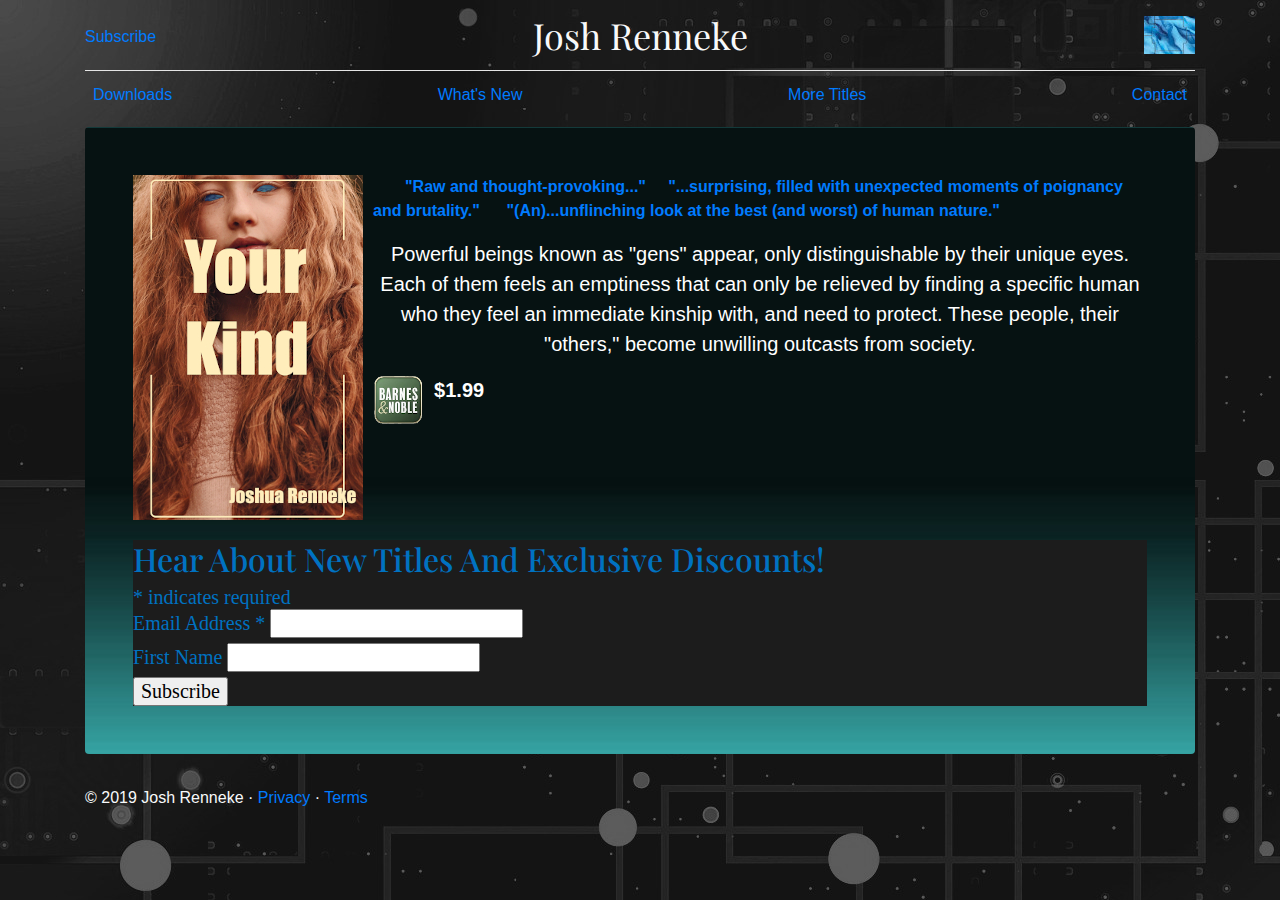
==== index.html @ b96f0e6a "center text" ====
<!doctype html>
<html lang="en">
  <head>
    <meta charset="utf-8">
    <meta name="viewport" content="width=device-width, initial-scale=1, shrink-to-fit=no">
    <meta name="description" content="">
    <meta name="author" content="">
    <link rel="icon" href="favicon.ico">

    <title>Josh Renneke</title>

    <!-- Bootstrap core CSS -->
    <link href="dist/css/bootstrap.min.css" rel="stylesheet">

    <!-- Custom styles for this template -->
    <link href="https://fonts.googleapis.com/css?family=Playfair+Display:700,900" rel="stylesheet">
    <link href="css/blog.css" rel="stylesheet">
  <!-- Facebook Pixel Code -->
<script>
  !function(f,b,e,v,n,t,s)
  {if(f.fbq)return;n=f.fbq=function(){n.callMethod?
  n.callMethod.apply(n,arguments):n.queue.push(arguments)};
  if(!f._fbq)f._fbq=n;n.push=n;n.loaded=!0;n.version='2.0';
  n.queue=[];t=b.createElement(e);t.async=!0;
  t.src=v;s=b.getElementsByTagName(e)[0];
  s.parentNode.insertBefore(t,s)}(window, document,'script',
  'https://connect.facebook.net/en_US/fbevents.js');
  fbq('init', '184250286297656');
  fbq('track', 'PageView');
</script>
<noscript><img height="1" width="1" style="display:none"
  src="https://www.facebook.com/tr?id=184250286297656&ev=PageView&noscript=1"
/></noscript>
<!-- End Facebook Pixel Code -->

  </head>

  <body>

    <div class="container">
      <header class="blog-header py-3">
        <div class="row flex-nowrap justify-content-between align-items-center">
          <div class="col-4 pt-1">
            <a class="" href="#mc_embed_signup">Subscribe</a>
          </div>
          <div class="col-4 text-center">
            <a class="blog-header-logo text-light" href="http://joshrenneke.com">Josh Renneke</a>
          </div>
          <div class="col-4 d-flex justify-content-end align-items-center">
            <img class="card-img-right flex-auto d-none d-md-block" src="images/backzsmall.jpg" alt="Card image cap" align="right"></div>
        </div>
      </header>

      <div class="nav-scroller py-1 mb-2">
        <nav class="nav d-flex justify-content-between">
          <a class="p-2" href="allbooks.html">Downloads</a>
          <a class="p-2" href="dawnoftheblackstarcontinues.html">What's New</a>
          <a class="p-2" href="allbooks.html">More Titles</a>
          <a class="p-2" href="aboutpage.html">Contact</a>

        </nav>
      </div>

      <div class="jumbotron p-3 p-md-5 text-white rounded bg-dark">

<div>

            <img class="card-img-left" src="images/yourkindcoversmallerz.jpg" alt="Card image cap" style="float: left; margin-right: 10px; margin-bottom: 20px;">


           <strong align="center" class="text-primary" style="margin-left:2em">"Raw and thought-provoking..." &nbsp;&nbsp;&nbsp;&nbsp;"...surprising, filled with unexpected moments of poignancy and brutality." &nbsp;&nbsp;&nbsp;&nbsp; "(An)...unflinching look at the best (and worst) of human nature."</strong>

           <p class="lead my-3" align="center">Powerful beings known as "gens" appear, only distinguishable by their unique eyes. Each of them feels an emptiness that can only be relieved by finding a specific human who they feel an immediate kinship with, and need to protect. These people, their "others," become unwilling outcasts from society.</p>
           <p class="lead mb-0" style="margin-left:5em"><a href="https://www.barnesandnoble.com/w/your-kind-joshua-renneke/1133757427?ean=2940163343010"  target="_blank" class="text-white font-weight-bold"align="right"><img class="card-img-left" src="images/barnsnobleicon.png" alt="Card image cap" align="left">&nbsp;&nbsp;$1.99</a></p>


     </div>


     <!-- Begin Mailchimp Signup Form -->
     <link href="//cdn-images.mailchimp.com/embedcode/classic-10_7.css" rel="stylesheet" type="text/css">
     <style type="text/css">
       #mc_embed_signup{background:#1C1C1C; color: #0072C1 ; clear:left; font:20px Times New Roman,Arial,sans-serif; }
       /* Add your own Mailchimp form style overrides in your site stylesheet or in this style block.
          We recommend moving this block and the preceding CSS link to the HEAD of your HTML file. */
     </style>
     <div id="mc_embed_signup">
     <form action="https://joshrenneke.us4.list-manage.com/subscribe/post?u=4fc7d1b2df393337281a9172b&amp;id=4bc92bdd32" method="post" id="mc-embedded-subscribe-form" name="mc-embedded-subscribe-form" class="validate" target="_blank" novalidate>
         <div id="mc_embed_signup_scroll">
        <h2>Hear About New Titles And Exclusive Discounts!</h2>
     <div class="indicates-required"><span class="asterisk">*</span> indicates required</div>
     <div class="mc-field-group">
       <label for="mce-EMAIL">Email Address  <span class="asterisk">*</span>
     </label>
       <input type="email" value="" name="EMAIL" class="required email" id="mce-EMAIL">
     </div>
     <div class="mc-field-group">
       <label for="mce-FNAME">First Name </label>
       <input type="text" value="" name="FNAME" class="" id="mce-FNAME">
     </div>
       <div id="mce-responses" class="clear">
         <div class="response" id="mce-error-response" style="display:none"></div>
         <div class="response" id="mce-success-response" style="display:none"></div>
       </div>    <!-- real people should not fill this in and expect good things - do not remove this or risk form bot signups-->
         <div style="position: absolute; left: -5000px;" aria-hidden="true"><input type="text" name="b_4fc7d1b2df393337281a9172b_4bc92bdd32" tabindex="-1" value=""></div>
         <div class="clear"><input type="submit" value="Subscribe" name="subscribe" id="mc-embedded-subscribe" class="button"></div>
         </div>
     </form>
     </div>
</div>
     <!--End mc_embed_signup-->







  </main><!-- /.container -->



    <footer class="blog-footer text-light">
     <p>&copy; 2019 Josh Renneke &middot; <a href="privpol.html">Privacy</a> &middot; <a href="terms.html">Terms</a></p>

    </footer>



    <!-- Bootstrap core JavaScript
    ================================================== -->
    <!-- Placed at the end of the document so the pages load faster -->
    <script src="https://code.jquery.com/jquery-3.2.1.slim.min.js" integrity="sha384-KJ3o2DKtIkvYIK3UENzmM7KCkRr/rE9/Qpg6aAZGJwFDMVNA/GpGFF93hXpG5KkN" crossorigin="anonymous"></script>
    <script>window.jQuery || document.write('<script src="assets/js/vendor/jquery-slim.min.js"><\/script>')</script>
    <script src="assets/js/vendor/popper.min.js"></script>
    <script src="dist/js/bootstrap.min.js"></script>
    <script src="assets/js/vendor/holder.min.js"></script>
    <script>
      Holder.addTheme('thumb', {
        bg: '#55595c',
        fg: '#eceeef',
        text: 'Thumbnail'
      });
    </script>
  </body>

</html>
---- css/blog.css ----
/* stylelint-disable selector-list-comma-newline-after */
body {
 background-image: url("../images/backboardz.jpg");
  background-color: #1B2631;
}
pre {
    color: #00ff0a;
}​
.jumbotron .p-3 .p-md-5 .homez {
max-width:170px;
  max-height: 323px;
  margin-top: 20px;
  margin-bottom: 20px;
  margin-bottom: 20px;
  margin-top: 20px;
}
.homez img {
    max-height: 311px;
    vertical-align: middle;
    border-style: none;
    margin-bottom: 20px;
    margin-top: 20px;
    margin-left: 20px;
    margin-right: 20px;
}

.text-muted {
    color: #f1f1f1;
}

.blog-header {
  line-height: 1;
  border-bottom: 1px solid #e5e5e5;
}

.blog-header-logo {
  font-family: "Playfair Display", Georgia, "Times New Roman", serif;
  font-size: 2.25rem;
}
.blog-header-logo:hover {
  text-decoration: none;
}
.container .jumbotron{
  background-image: url("../images/shortbp.jpg");
  background-position: right;
  background-size: cover;
h1, h2, h3, h4, h5, h6 {
  font-family: "Playfair Display", Georgia, "Times New Roman", serif;
}

.display-4 {
  font-size: 2.5rem;
}
@media (min-width: 768px) {
  .display-4 {
    font-size: 3rem;
  }
}

.nav-scroller {
  position: relative;
  z-index: 2;
  height: 2.75rem;
  overflow-y: hidden;
}

.nav-scroller .nav {
  display: -webkit-box;
  display: -ms-flexbox;
  display: flex;
  -ms-flex-wrap: nowrap;
  flex-wrap: nowrap;
  padding-bottom: 1rem;
  margin-top: -1px;
  overflow-x: auto;
  text-align: center;
  white-space: nowrap;
  -webkit-overflow-scrolling: touch;
}

.nav-scroller .nav-link {
  padding-top: .75rem;
  padding-bottom: .75rem;
  font-size: .875rem;
}

.card-img-right {
  height: 100%;
  border-radius: 0 3px 3px 0;
}

.flex-auto {
  -ms-flex: 0 0 auto;
  -webkit-box-flex: 0;
  flex: 0 0 auto;
}

.h-250 { height: 250px; }
@media (min-width: 768px) {
  .h-md-250 { height: 250px; }
}

.border-top { border-top: 1px solid #e5e5e5; }
.border-bottom { border-bottom: 1px solid #e5e5e5; }

.box-shadow { box-shadow: 0 .25rem .75rem rgba(0, 0, 0, .05); }

/*
 * Blog name and description
 */
.blog-title {
  margin-bottom: 0;
  font-size: 2rem;
  font-weight: 400;
}
.blog-description {
  font-size: 1.1rem;
  color: #999;
}

@media (min-width: 40em) {
  .blog-title {
    font-size: 3.5rem;
  }
}

/* Pagination */
.blog-pagination {
  margin-bottom: 4rem;
}
.blog-pagination > .btn {
  border-radius: 2rem;
}

/*
 * Blog posts
 */
.blog-post {
  margin-bottom: 4rem;
  text-color: #f8f9fa;
}
.blog-post-title {
  margin-bottom: .25rem;
  font-size: 2.5rem;
}
.blog-post-meta {
  margin-bottom: 1.25rem;
  color: #999;
}

/*
 * Footer
 */
.blog-footer {
  padding: 2.5rem 0;
  color: #999;

  text-align: center;
  background-color: ##f1f1f1;
  border-top: .05rem solid #e5e5e5;
}
.blog-footer p:last-child {
  margin-bottom: 0;
}
.table, .th, .td {
  border: 1px solid black;
  border-collapse: collapse;
}
.th, .td {
  padding: 5px;
  text-align: left;    
}
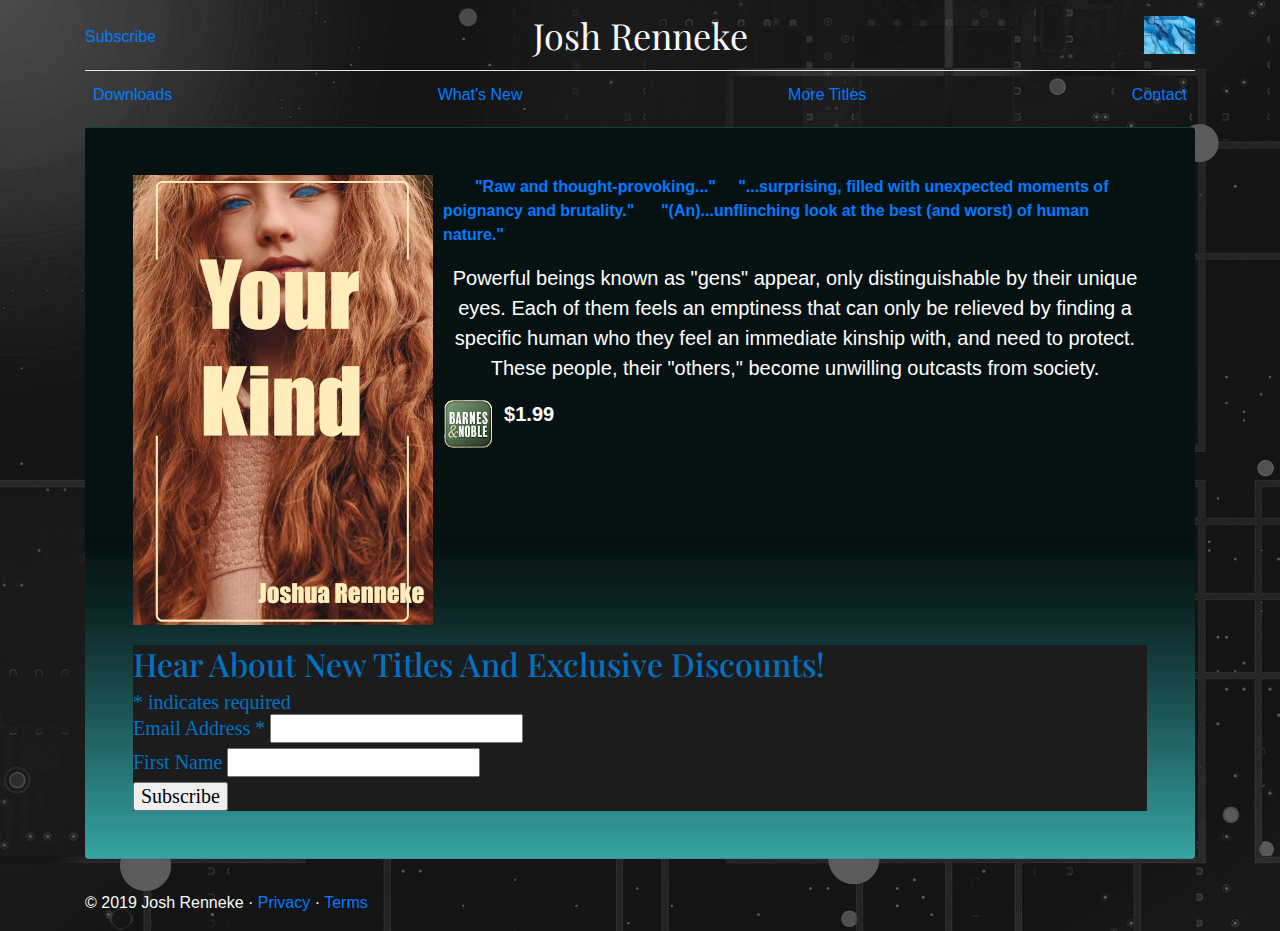
==== commit 1bc0196d: "n" ====
--- a/index.html
+++ b/index.html
@@ -65,7 +65,7 @@
 
 <div>
 
-            <img class="card-img-left" src="images/yourkindcoversmallerz.jpg" alt="Card image cap" style="float: left; margin-right: 10px; margin-bottom: 20px;">
+            <img class="card-img-left" src="images/yourkindcoversmaller.jpg" alt="Card image cap" style="float: left; margin-right: 10px; margin-bottom: 20px;">
 
 
            <strong align="center" class="text-primary" style="margin-left:2em">"Raw and thought-provoking..." &nbsp;&nbsp;&nbsp;&nbsp;"...surprising, filled with unexpected moments of poignancy and brutality." &nbsp;&nbsp;&nbsp;&nbsp; "(An)...unflinching look at the best (and worst) of human nature."</strong>
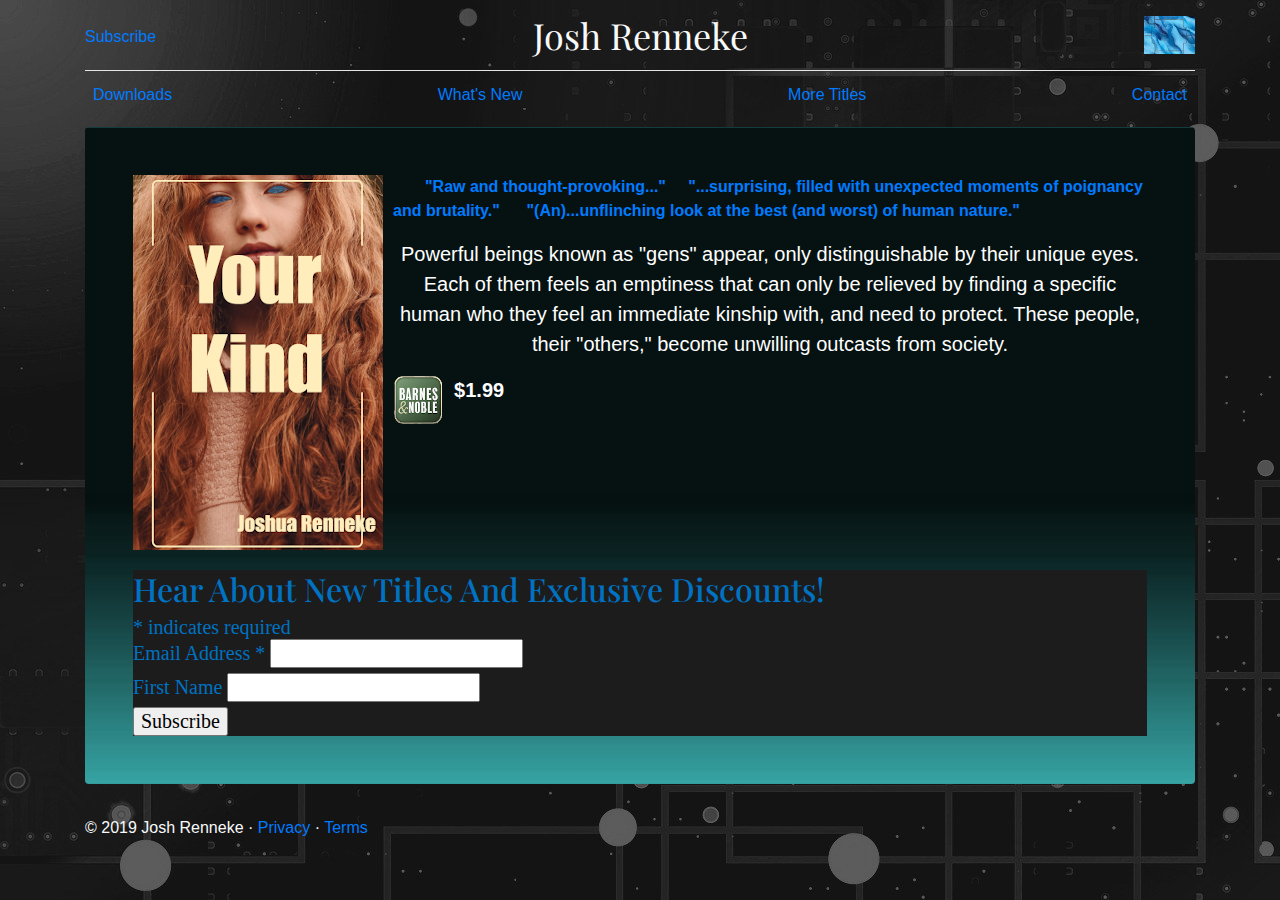
==== commit 73a09236: "h" ====
--- a/index.html
+++ b/index.html
@@ -65,7 +65,7 @@
 
 <div>
 
-            <img class="card-img-left" src="images/yourkindcoversmaller.jpg" alt="Card image cap" style="float: left; margin-right: 10px; margin-bottom: 20px;">
+            <img class="card-img-left" src="images/yourkindcoversmallerzz.jpg" alt="Card image cap" style="float: left; margin-right: 10px; margin-bottom: 20px;">
 
 
            <strong align="center" class="text-primary" style="margin-left:2em">"Raw and thought-provoking..." &nbsp;&nbsp;&nbsp;&nbsp;"...surprising, filled with unexpected moments of poignancy and brutality." &nbsp;&nbsp;&nbsp;&nbsp; "(An)...unflinching look at the best (and worst) of human nature."</strong>
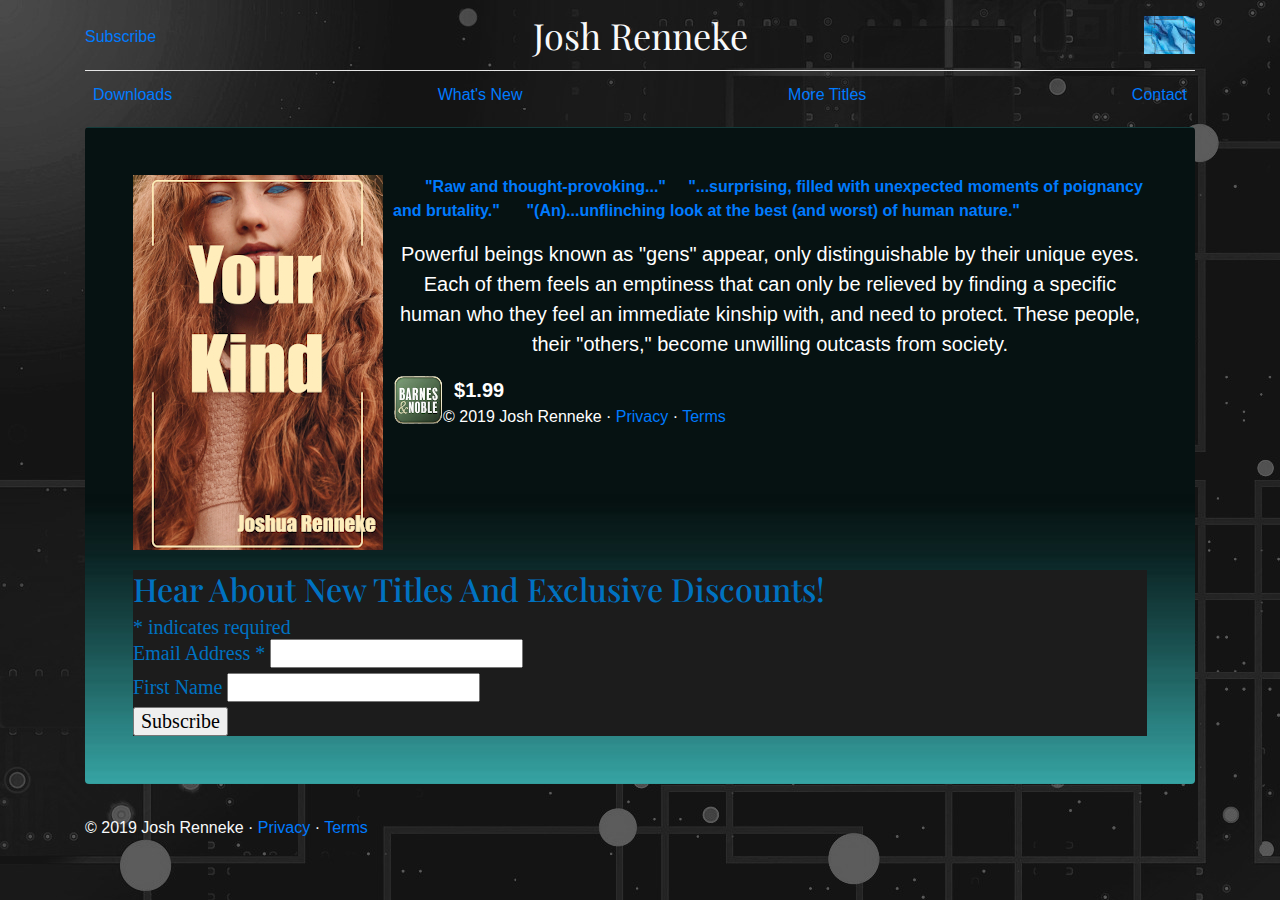
==== commit 39a5532c: "m" ====
--- a/index.html
+++ b/index.html
@@ -75,6 +75,7 @@
 
 
      </div>
+     <p>&copy; 2019 Josh Renneke &middot; <a href="privpol.html">Privacy</a> &middot; <a href="terms.html">Terms</a></p>
 
 
      <!-- Begin Mailchimp Signup Form -->
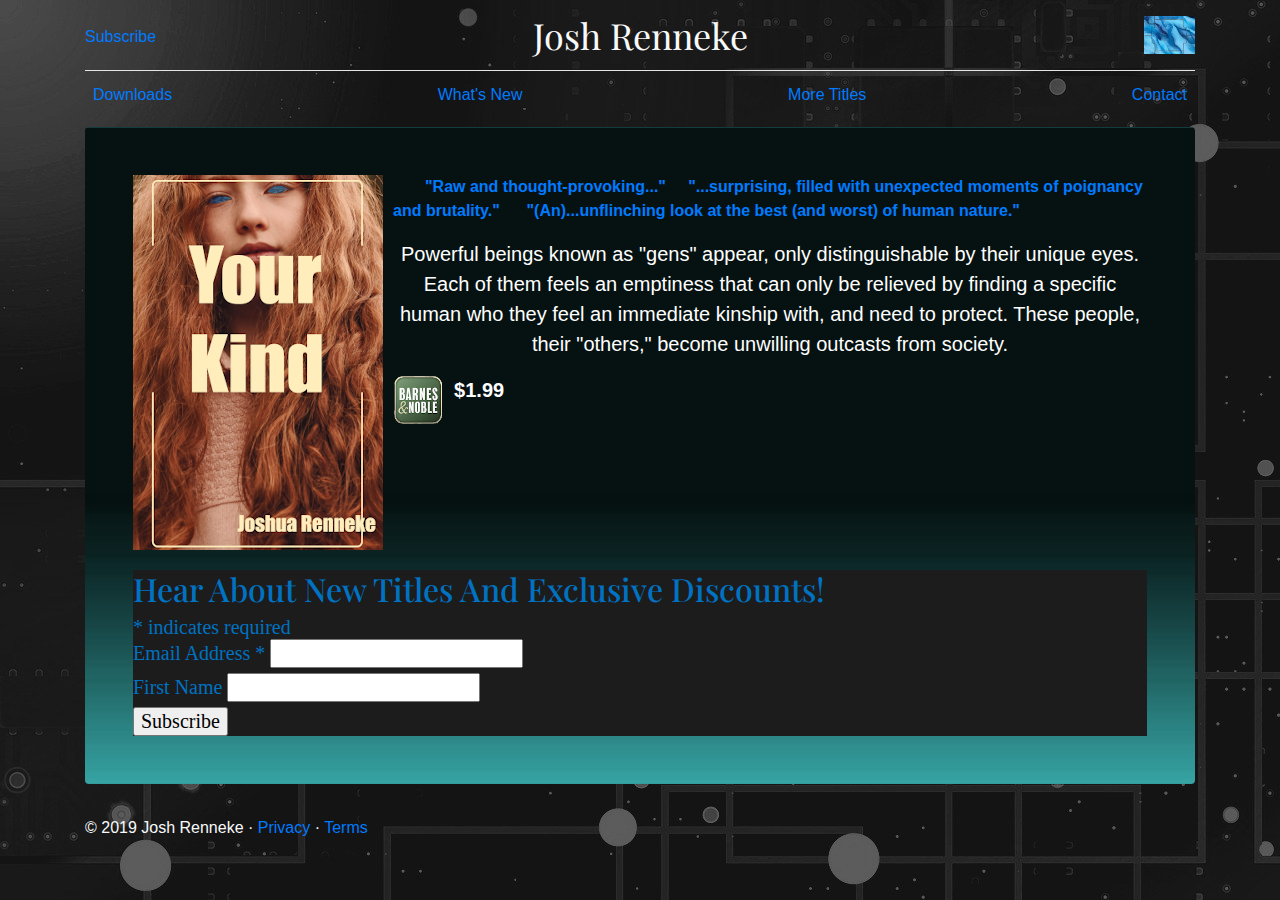
==== commit ef706240: "n" ====
--- a/index.html
+++ b/index.html
@@ -75,7 +75,6 @@
 
 
      </div>
-     <p>&copy; 2019 Josh Renneke &middot; <a href="privpol.html">Privacy</a> &middot; <a href="terms.html">Terms</a></p>
 
 
      <!-- Begin Mailchimp Signup Form -->
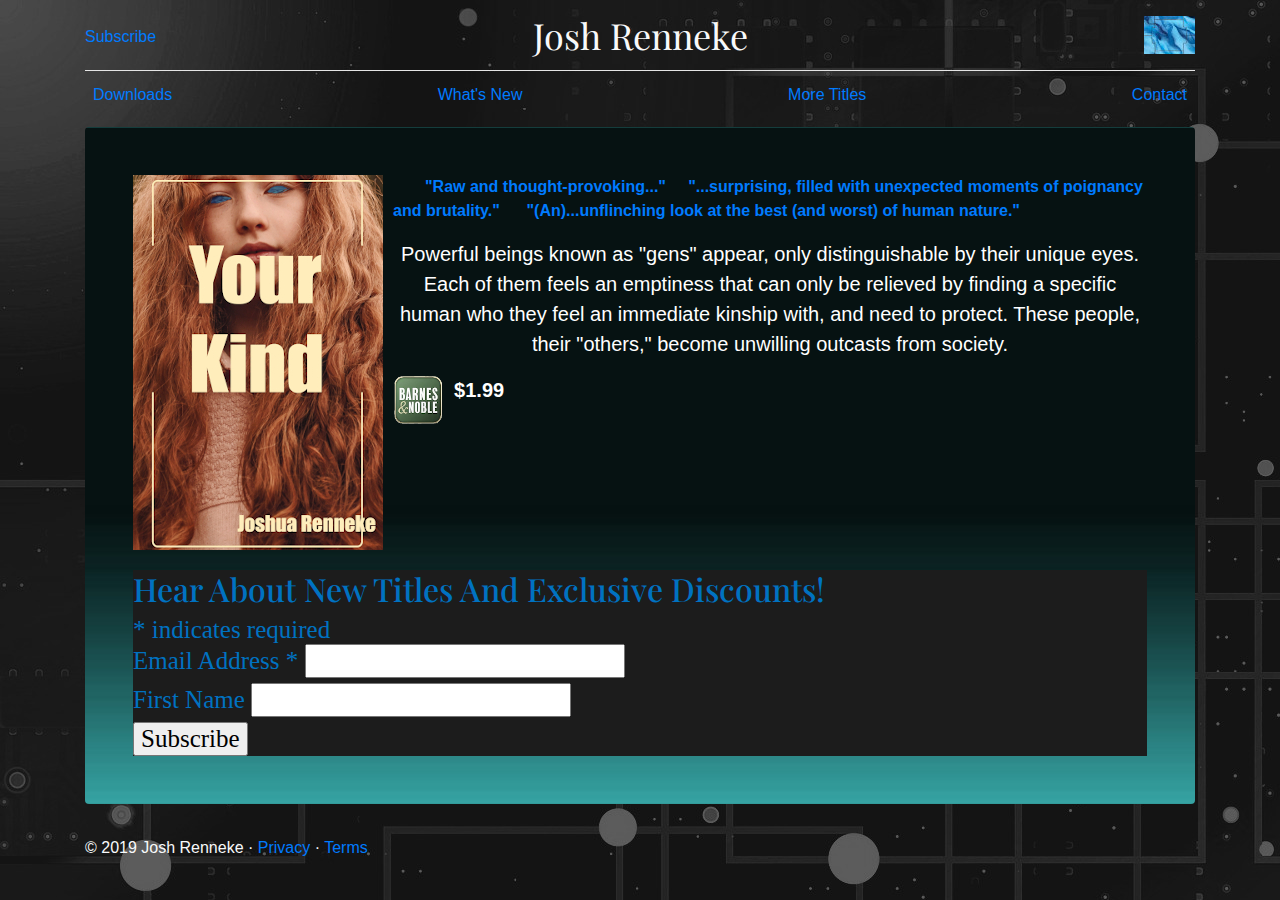
==== commit 250ded1b: "v" ====
--- a/index.html
+++ b/index.html
@@ -57,30 +57,21 @@
           <a class="p-2" href="dawnoftheblackstarcontinues.html">What's New</a>
           <a class="p-2" href="allbooks.html">More Titles</a>
           <a class="p-2" href="aboutpage.html">Contact</a>
-
         </nav>
       </div>
 
       <div class="jumbotron p-3 p-md-5 text-white rounded bg-dark">
-
-<div>
-
-            <img class="card-img-left" src="images/yourkindcoversmallerzz.jpg" alt="Card image cap" style="float: left; margin-right: 10px; margin-bottom: 20px;">
-
-
+        <div>
+           <img class="card-img-left" src="images/yourkindcoversmallerzz.jpg" alt="Card image cap" style="float: left; margin-right: 10px; margin-bottom: 20px;">
            <strong align="center" class="text-primary" style="margin-left:2em">"Raw and thought-provoking..." &nbsp;&nbsp;&nbsp;&nbsp;"...surprising, filled with unexpected moments of poignancy and brutality." &nbsp;&nbsp;&nbsp;&nbsp; "(An)...unflinching look at the best (and worst) of human nature."</strong>
-
            <p class="lead my-3" align="center">Powerful beings known as "gens" appear, only distinguishable by their unique eyes. Each of them feels an emptiness that can only be relieved by finding a specific human who they feel an immediate kinship with, and need to protect. These people, their "others," become unwilling outcasts from society.</p>
            <p class="lead mb-0" style="margin-left:5em"><a href="https://www.barnesandnoble.com/w/your-kind-joshua-renneke/1133757427?ean=2940163343010"  target="_blank" class="text-white font-weight-bold"align="right"><img class="card-img-left" src="images/barnsnobleicon.png" alt="Card image cap" align="left">&nbsp;&nbsp;$1.99</a></p>
-
-
-     </div>
-
+       </div>
 
      <!-- Begin Mailchimp Signup Form -->
      <link href="//cdn-images.mailchimp.com/embedcode/classic-10_7.css" rel="stylesheet" type="text/css">
      <style type="text/css">
-       #mc_embed_signup{background:#1C1C1C; color: #0072C1 ; clear:left; font:20px Times New Roman,Arial,sans-serif; }
+       #mc_embed_signup{background:#1C1C1C; color: #0072C1 ; clear:left; font:25px Times New Roman,Arial,sans-serif; }
        /* Add your own Mailchimp form style overrides in your site stylesheet or in this style block.
           We recommend moving this block and the preceding CSS link to the HEAD of your HTML file. */
      </style>
@@ -110,22 +101,12 @@
 </div>
      <!--End mc_embed_signup-->
 
-
-
-
-
-
-
   </main><!-- /.container -->
-
-
 
     <footer class="blog-footer text-light">
      <p>&copy; 2019 Josh Renneke &middot; <a href="privpol.html">Privacy</a> &middot; <a href="terms.html">Terms</a></p>
 
     </footer>
-
-
 
     <!-- Bootstrap core JavaScript
     ================================================== -->
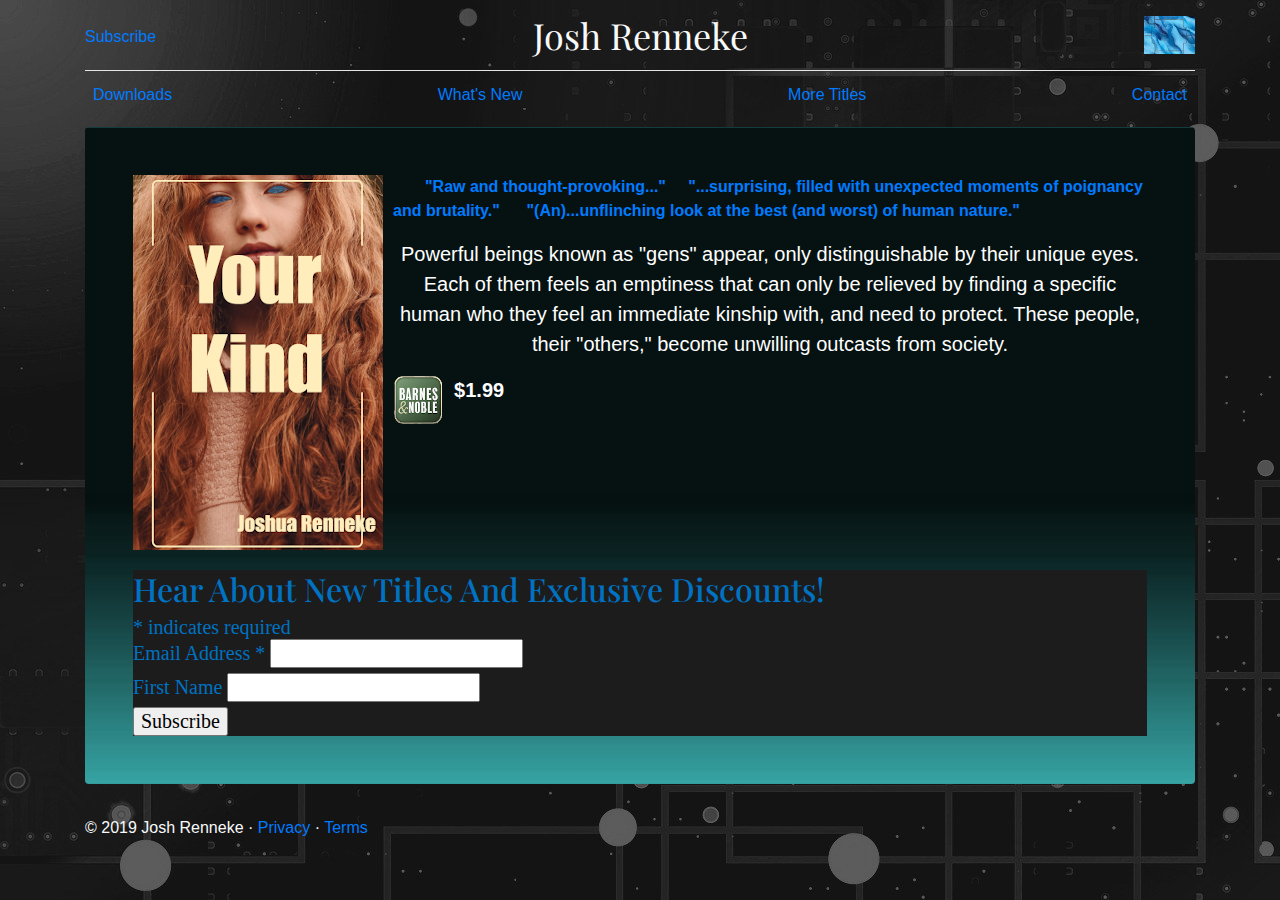
==== commit 5f233003: "n" ====
--- a/index.html
+++ b/index.html
@@ -71,7 +71,7 @@
      <!-- Begin Mailchimp Signup Form -->
      <link href="//cdn-images.mailchimp.com/embedcode/classic-10_7.css" rel="stylesheet" type="text/css">
      <style type="text/css">
-       #mc_embed_signup{background:#1C1C1C; color: #0072C1 ; clear:left; font:25px Times New Roman,Arial,sans-serif; }
+       #mc_embed_signup{background:#1C1C1C; color: #0072C1 ; clear:left; font:20px Times New Roman,Arial,sans-serif; }
        /* Add your own Mailchimp form style overrides in your site stylesheet or in this style block.
           We recommend moving this block and the preceding CSS link to the HEAD of your HTML file. */
      </style>
